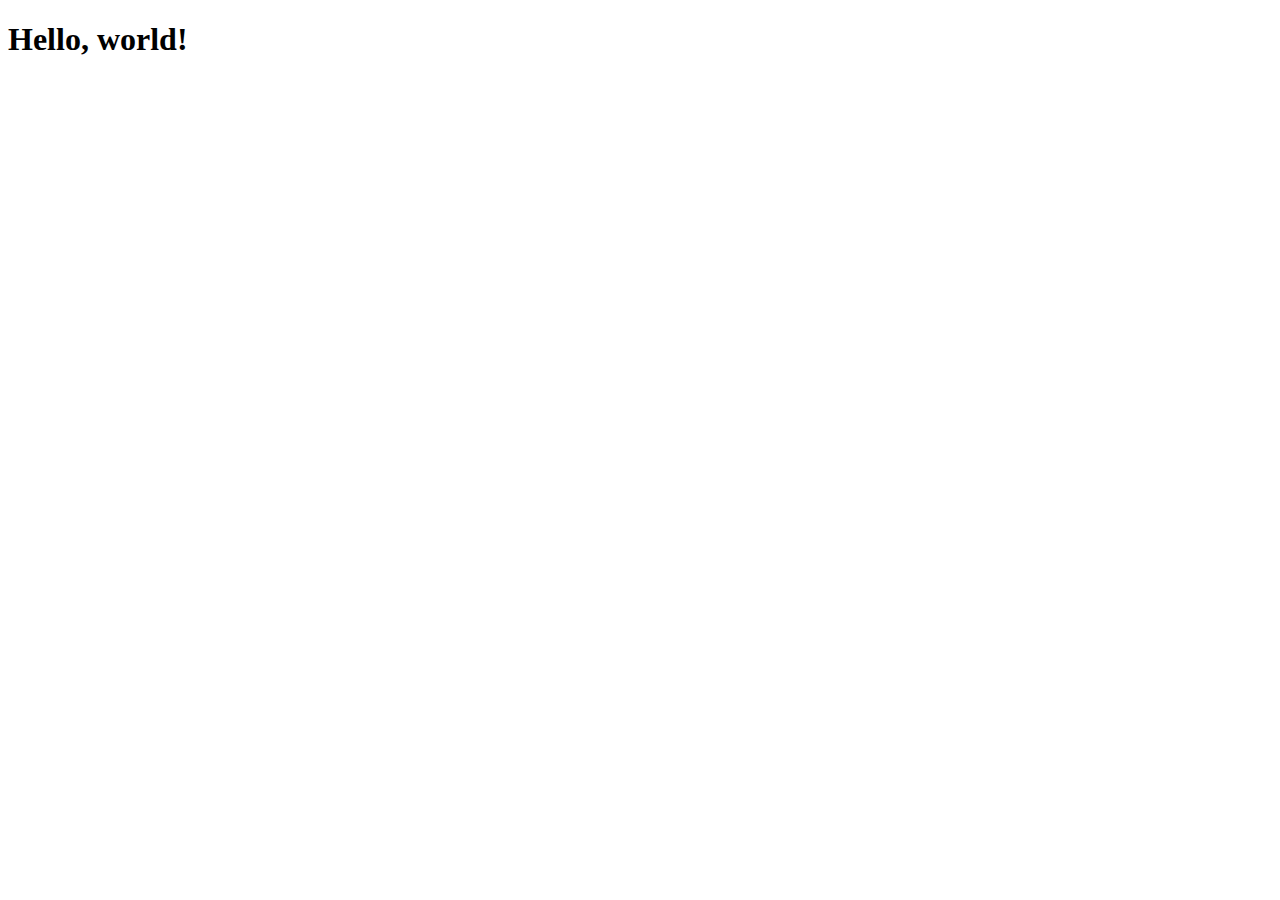
==== index.html @ 67ab2c19 "Update index.html" ====
<!DOCTYPE html>
<html lang="en">
  <head>
    <meta charset="utf-8">
    <meta http-equiv="X-UA-Compatible" content="IE=edge">
    <meta name="viewport" content="width=device-width, initial-scale=1">
    <!-- The above 3 meta tags *must* come first in the head; any other head content must come *after* these tags -->
    <title>Bootstrap 101 Template</title>

    <!-- Bootstrap -->
    <link href="css/bootstrap.min.css" rel="stylesheet">

    <!-- HTML5 shim and Respond.js for IE8 support of HTML5 elements and media queries -->
    <!-- WARNING: Respond.js doesn't work if you view the page via file:// -->
    <!--[if lt IE 9]>
      <script src="https://oss.maxcdn.com/html5shiv/3.7.2/html5shiv.min.js"></script>
      <script src="https://oss.maxcdn.com/respond/1.4.2/respond.min.js"></script>
    <![endif]-->
  </head>
  <body>
    <h1>Hello, world!</h1>

    <!-- jQuery (necessary for Bootstrap's JavaScript plugins) -->
    <script src="https://ajax.googleapis.com/ajax/libs/jquery/1.11.3/jquery.min.js"></script>
    <!-- Include all compiled plugins (below), or include individual files as needed -->
    <script src="js/bootstrap.min.js"></script>
  </body>
</html>
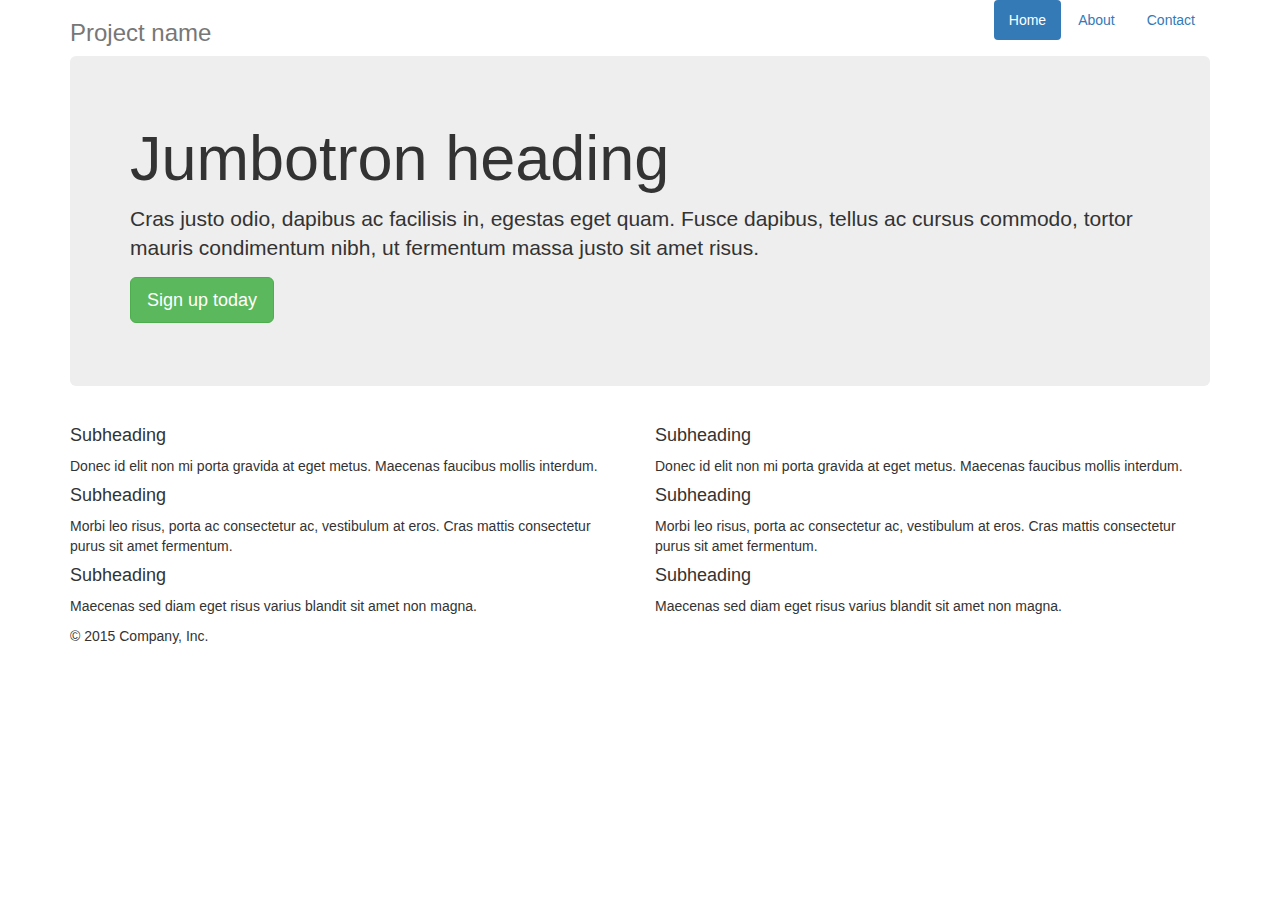
==== commit 6d76a7b4: "Update index.html" ====
--- a/index.html
+++ b/index.html
@@ -5,24 +5,84 @@
     <meta http-equiv="X-UA-Compatible" content="IE=edge">
     <meta name="viewport" content="width=device-width, initial-scale=1">
     <!-- The above 3 meta tags *must* come first in the head; any other head content must come *after* these tags -->
-    <title>Bootstrap 101 Template</title>
+    <meta name="description" content="">
+    <meta name="author" content="">
+    <link rel="icon" href="favicon.ico">
 
-    <!-- Bootstrap -->
-    <link href="css/bootstrap.min.css" rel="stylesheet">
+    <title>Narrow Jumbotron Template for Bootstrap</title>
+
+    <!-- Bootstrap core CSS -->
+    <link href="bootstrap.min.css" rel="stylesheet">
+
+    <!-- IE10 viewport hack for Surface/desktop Windows 8 bug -->
+    <link href="../../assets/css/ie10-viewport-bug-workaround.css" rel="stylesheet">
+
+    <!-- Custom styles for this template -->
+    <link href="bootstrap.css" rel="stylesheet">
+
+    <!-- Just for debugging purposes. Don't actually copy these 2 lines! -->
+    <!--[if lt IE 9]><script src="../../assets/js/ie8-responsive-file-warning.js"></script><![endif]-->
+    <script src="../../assets/js/ie-emulation-modes-warning.js"></script>
 
     <!-- HTML5 shim and Respond.js for IE8 support of HTML5 elements and media queries -->
-    <!-- WARNING: Respond.js doesn't work if you view the page via file:// -->
     <!--[if lt IE 9]>
       <script src="https://oss.maxcdn.com/html5shiv/3.7.2/html5shiv.min.js"></script>
       <script src="https://oss.maxcdn.com/respond/1.4.2/respond.min.js"></script>
     <![endif]-->
   </head>
+
   <body>
-    <h1>Hello, world!</h1>
 
-    <!-- jQuery (necessary for Bootstrap's JavaScript plugins) -->
-    <script src="https://ajax.googleapis.com/ajax/libs/jquery/1.11.3/jquery.min.js"></script>
-    <!-- Include all compiled plugins (below), or include individual files as needed -->
-    <script src="js/bootstrap.min.js"></script>
+    <div class="container">
+      <div class="header clearfix">
+        <nav>
+          <ul class="nav nav-pills pull-right">
+            <li role="presentation" class="active"><a href="#">Home</a></li>
+            <li role="presentation"><a href="#">About</a></li>
+            <li role="presentation"><a href="#">Contact</a></li>
+          </ul>
+        </nav>
+        <h3 class="text-muted">Project name</h3>
+      </div>
+
+      <div class="jumbotron">
+        <h1>Jumbotron heading</h1>
+        <p class="lead">Cras justo odio, dapibus ac facilisis in, egestas eget quam. Fusce dapibus, tellus ac cursus commodo, tortor mauris condimentum nibh, ut fermentum massa justo sit amet risus.</p>
+        <p><a class="btn btn-lg btn-success" href="#" role="button">Sign up today</a></p>
+      </div>
+
+      <div class="row marketing">
+        <div class="col-lg-6">
+          <h4>Subheading</h4>
+          <p>Donec id elit non mi porta gravida at eget metus. Maecenas faucibus mollis interdum.</p>
+
+          <h4>Subheading</h4>
+          <p>Morbi leo risus, porta ac consectetur ac, vestibulum at eros. Cras mattis consectetur purus sit amet fermentum.</p>
+
+          <h4>Subheading</h4>
+          <p>Maecenas sed diam eget risus varius blandit sit amet non magna.</p>
+        </div>
+
+        <div class="col-lg-6">
+          <h4>Subheading</h4>
+          <p>Donec id elit non mi porta gravida at eget metus. Maecenas faucibus mollis interdum.</p>
+
+          <h4>Subheading</h4>
+          <p>Morbi leo risus, porta ac consectetur ac, vestibulum at eros. Cras mattis consectetur purus sit amet fermentum.</p>
+
+          <h4>Subheading</h4>
+          <p>Maecenas sed diam eget risus varius blandit sit amet non magna.</p>
+        </div>
+      </div>
+
+      <footer class="footer">
+        <p>&copy; 2015 Company, Inc.</p>
+      </footer>
+
+    </div> <!-- /container -->
+
+
+    <!-- IE10 viewport hack for Surface/desktop Windows 8 bug -->
+    <script src="../../assets/js/ie10-viewport-bug-workaround.js"></script>
   </body>
 </html>
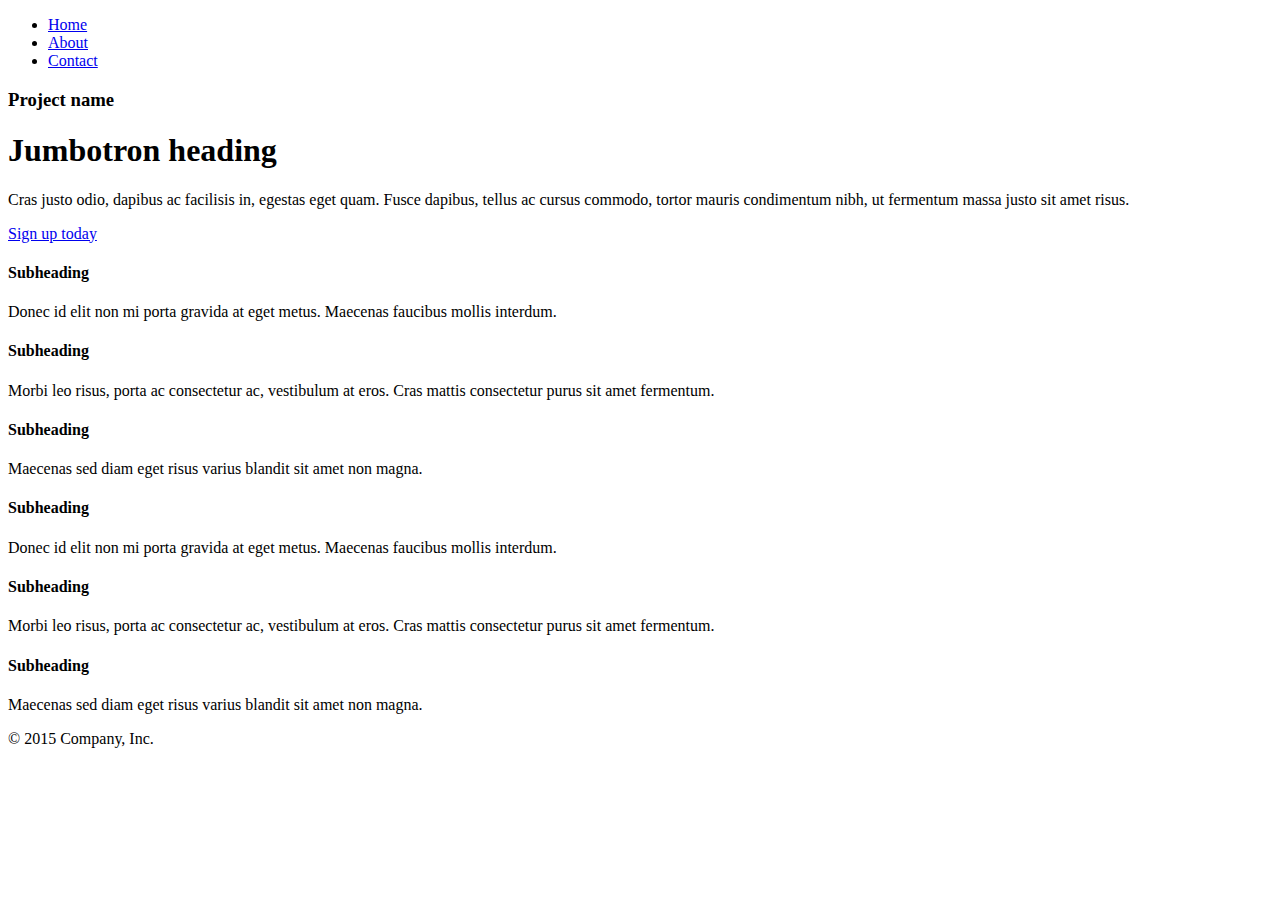
==== commit ad1f5263: "Update index.html" ====
--- a/index.html
+++ b/index.html
@@ -12,13 +12,13 @@
     <title>Narrow Jumbotron Template for Bootstrap</title>
 
     <!-- Bootstrap core CSS -->
-    <link href="bootstrap.min.css" rel="stylesheet">
+<!--    <link href="bootstrap.min.css" rel="stylesheet"> -->
 
     <!-- IE10 viewport hack for Surface/desktop Windows 8 bug -->
-    <link href="../../assets/css/ie10-viewport-bug-workaround.css" rel="stylesheet">
+<!--    <link href="../../assets/css/ie10-viewport-bug-workaround.css" rel="stylesheet">-->
 
     <!-- Custom styles for this template -->
-    <link href="bootstrap.css" rel="stylesheet">
+    <link href="jumbotron-narrow.css" rel="stylesheet">
 
     <!-- Just for debugging purposes. Don't actually copy these 2 lines! -->
     <!--[if lt IE 9]><script src="../../assets/js/ie8-responsive-file-warning.js"></script><![endif]-->
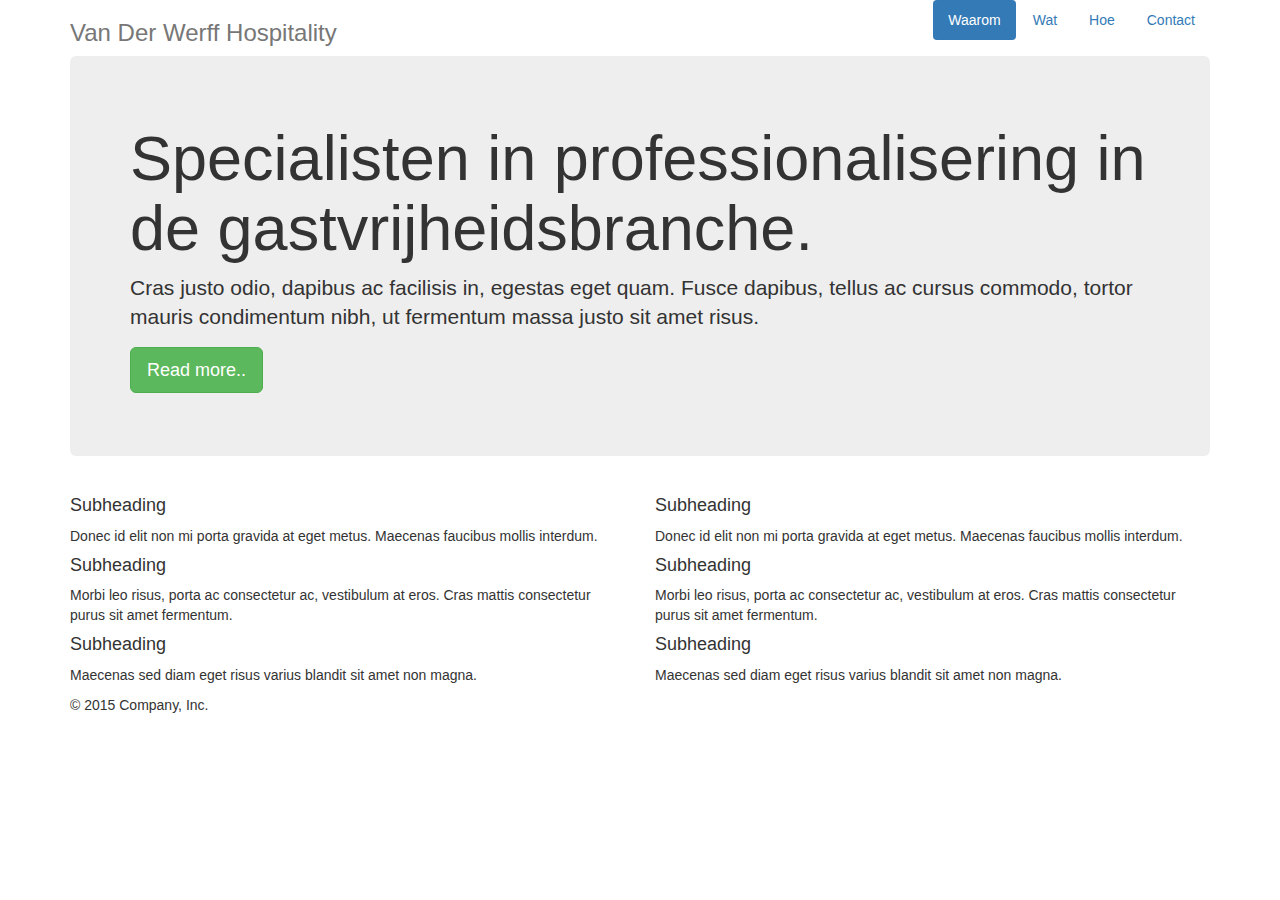
==== commit 34f064e5: "Update index.html" ====
--- a/index.html
+++ b/index.html
@@ -9,13 +9,13 @@
     <meta name="author" content="">
     <link rel="icon" href="favicon.ico">
 
-    <title>Narrow Jumbotron Template for Bootstrap</title>
+    <title>Welcome to Van Der Werff Hospitality</title>
 
     <!-- Bootstrap core CSS -->
-<!--    <link href="bootstrap.min.css" rel="stylesheet"> -->
+    <link href="bootstrap.min.css" rel="stylesheet">
 
     <!-- IE10 viewport hack for Surface/desktop Windows 8 bug -->
-<!--    <link href="../../assets/css/ie10-viewport-bug-workaround.css" rel="stylesheet">-->
+    <link href="../../assets/css/ie10-viewport-bug-workaround.css" rel="stylesheet">
 
     <!-- Custom styles for this template -->
     <link href="jumbotron-narrow.css" rel="stylesheet">
@@ -30,6 +30,19 @@
       <script src="https://oss.maxcdn.com/respond/1.4.2/respond.min.js"></script>
     <![endif]-->
   </head>
+<!--
+WAAROM doe ik dit
+
+
+WAT kan ik voor u betekenen
+
+
+HOE gaan we samen van start
+
+
+CONTACT wanneer maken we kennis met elkaa
+
+-->
 
   <body>
 
@@ -37,18 +50,19 @@
       <div class="header clearfix">
         <nav>
           <ul class="nav nav-pills pull-right">
-            <li role="presentation" class="active"><a href="#">Home</a></li>
-            <li role="presentation"><a href="#">About</a></li>
+            <li role="presentation" class="active"><a href="#">Waarom</a></li>
+            <li role="presentation"><a href="#">Wat</a></li>
+            <li role="presentation"><a href="#">Hoe</a></li>
             <li role="presentation"><a href="#">Contact</a></li>
           </ul>
         </nav>
-        <h3 class="text-muted">Project name</h3>
+        <h3 class="text-muted">Van Der Werff Hospitality</h3>
       </div>
 
       <div class="jumbotron">
-        <h1>Jumbotron heading</h1>
+        <h1>Specialisten in professionalisering in de gastvrijheidsbranche.</h1>
         <p class="lead">Cras justo odio, dapibus ac facilisis in, egestas eget quam. Fusce dapibus, tellus ac cursus commodo, tortor mauris condimentum nibh, ut fermentum massa justo sit amet risus.</p>
-        <p><a class="btn btn-lg btn-success" href="#" role="button">Sign up today</a></p>
+        <p><a class="btn btn-lg btn-success" href="#" role="button">Read more..</a></p>
       </div>
 
       <div class="row marketing">
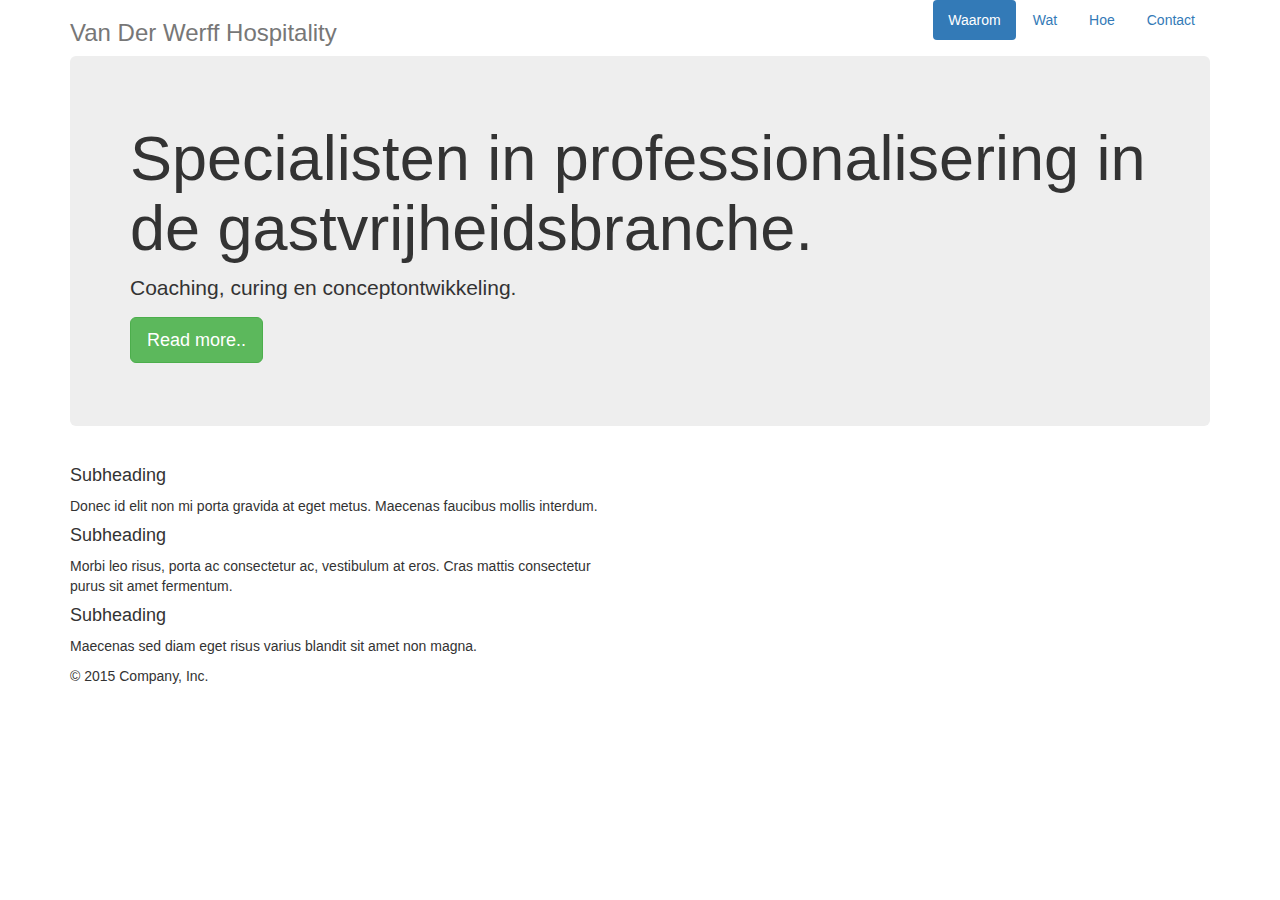
==== commit a9512c61: "Update index.html" ====
--- a/index.html
+++ b/index.html
@@ -61,22 +61,24 @@
 
       <div class="jumbotron">
         <h1>Specialisten in professionalisering in de gastvrijheidsbranche.</h1>
-        <p class="lead">Cras justo odio, dapibus ac facilisis in, egestas eget quam. Fusce dapibus, tellus ac cursus commodo, tortor mauris condimentum nibh, ut fermentum massa justo sit amet risus.</p>
+        <p class="lead">Coaching, curing en conceptontwikkeling.</p>
         <p><a class="btn btn-lg btn-success" href="#" role="button">Read more..</a></p>
       </div>
+      
+      
+      <!--Ik kan u adequaat van dienst zijn op de volgende gebieden:
+Coaching –  ik help u inzicht te krijgen in uw persoonlijke keuzes
+Curing – we maken samen uw bedrijf gezond
+Conceptontwikkeling – ik help u een uniek en onderscheidend bedrijf neer te zetten in de hospitalitybranche
+
+
+WIE ben ik
+ 
+Piet van der Werff (1969) , heeft al ruim 40 jaar een enorme voorliefde voor de gastronomie. Toen hij op zijn 6e zijn eerste slak at aan het Italiaanse Lago Maggiore, ontwaakte zijn passie voor (slow) food.
+Na 12 intensieve jaren in de horecasales bij Lindenhoff, sloeg hij in 2014 een nieuwe weg in en deelt sindsdien met ongetemd enthousiasme zijn kennis en ervaring met (horeca)ondernemers. Hierbij stelt Piet zijn omvangrijke netwerk open voor een ieder die graag voorop wil lopen met zijn of haar (horeca)bedrijf.
+Naast de “eerste hulp voor horecaondernemers” houdt Piet zich bezig met het selecteren en leveren van gastronomische producten uit Italië en Spanje--->
 
       <div class="row marketing">
-        <div class="col-lg-6">
-          <h4>Subheading</h4>
-          <p>Donec id elit non mi porta gravida at eget metus. Maecenas faucibus mollis interdum.</p>
-
-          <h4>Subheading</h4>
-          <p>Morbi leo risus, porta ac consectetur ac, vestibulum at eros. Cras mattis consectetur purus sit amet fermentum.</p>
-
-          <h4>Subheading</h4>
-          <p>Maecenas sed diam eget risus varius blandit sit amet non magna.</p>
-        </div>
-
         <div class="col-lg-6">
           <h4>Subheading</h4>
           <p>Donec id elit non mi porta gravida at eget metus. Maecenas faucibus mollis interdum.</p>
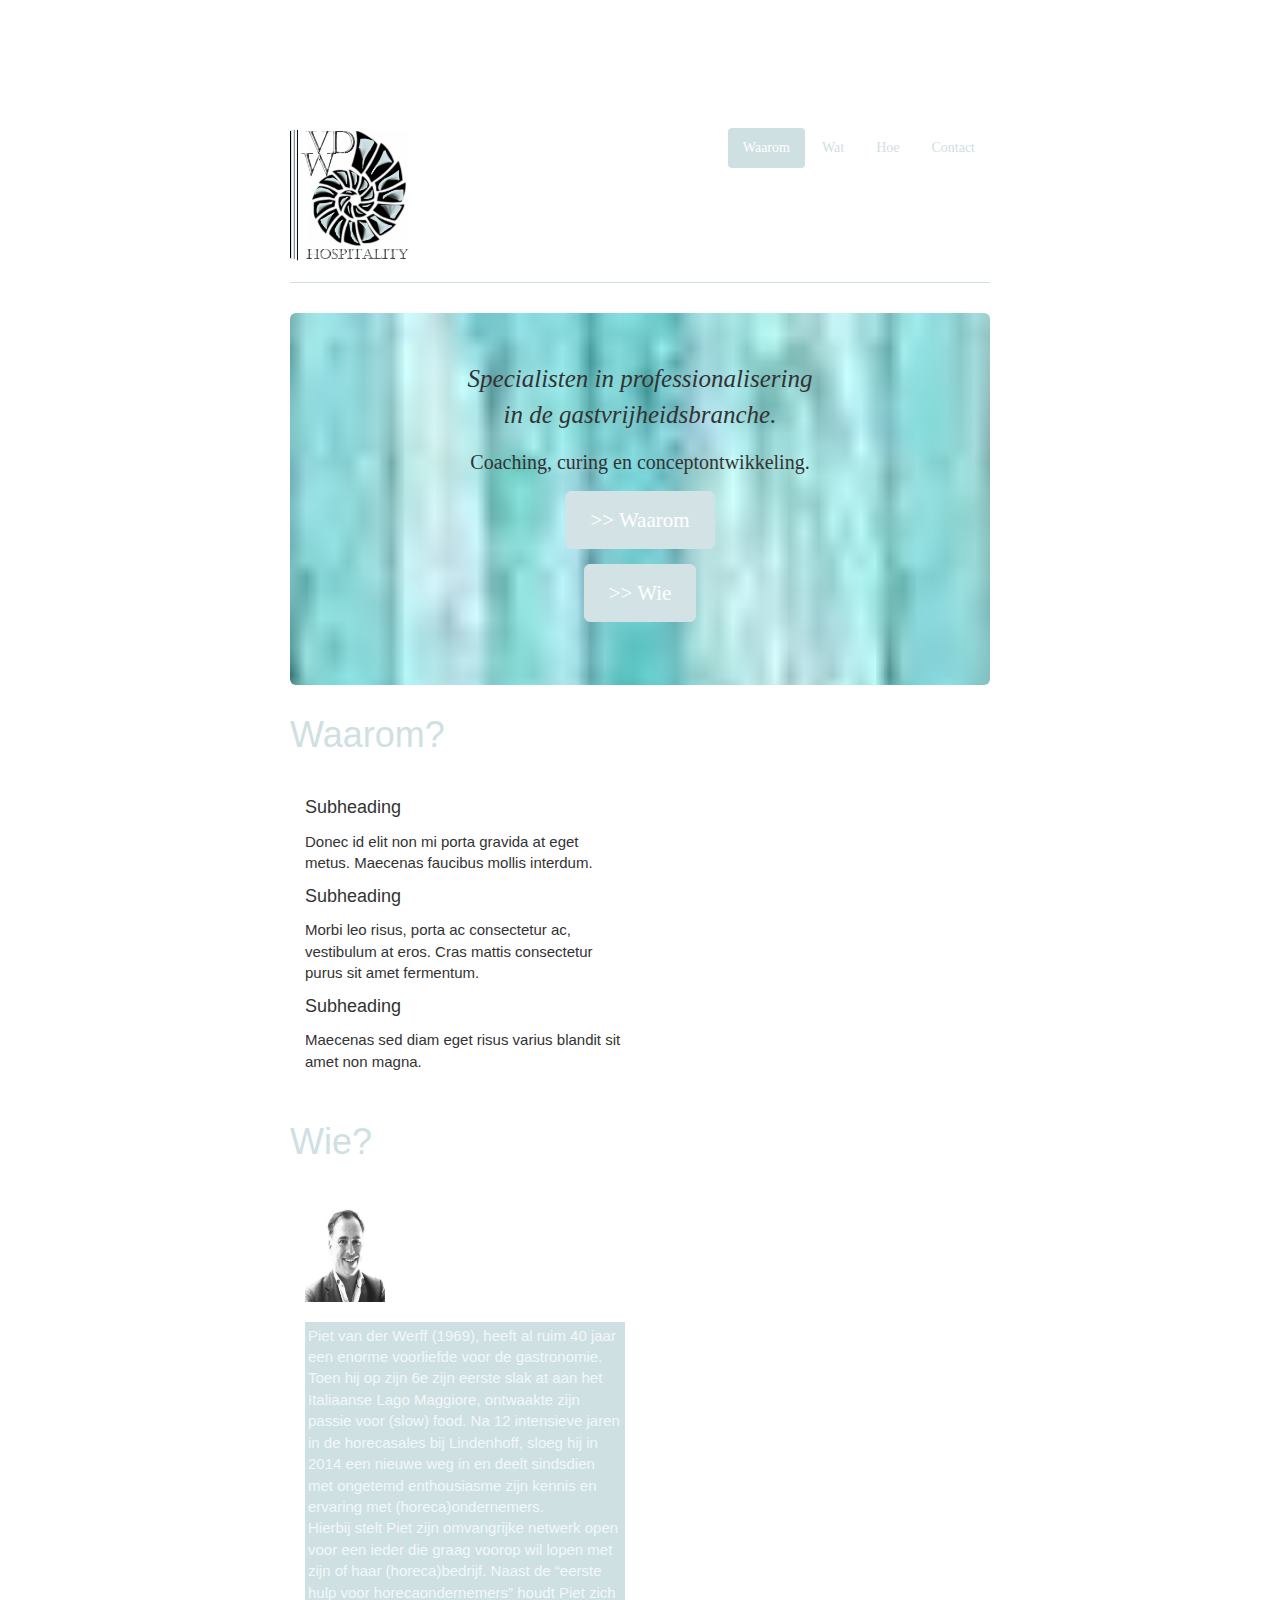
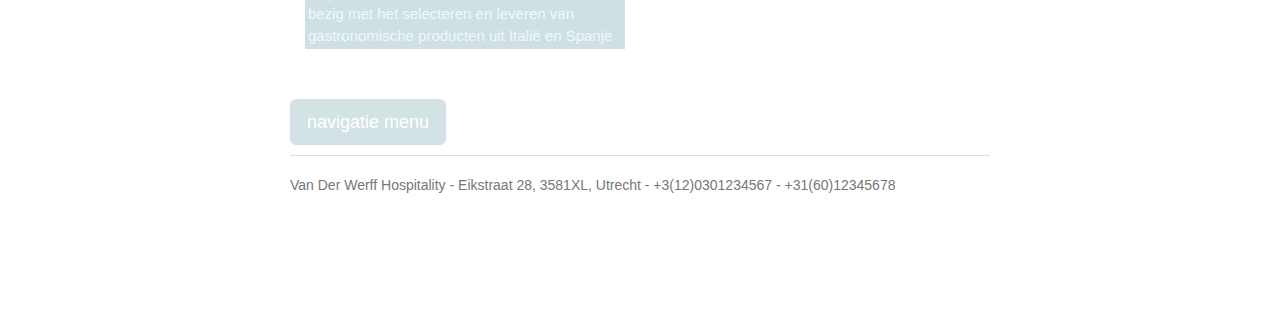
==== commit ab988e65: "Add files via upload" ====
--- a/index.html
+++ b/index.html
@@ -8,7 +8,7 @@
     <meta name="description" content="">
     <meta name="author" content="">
     <link rel="icon" href="favicon.ico">
-
+    
     <title>Welcome to Van Der Werff Hospitality</title>
 
     <!-- Bootstrap core CSS -->
@@ -29,6 +29,7 @@
       <script src="https://oss.maxcdn.com/html5shiv/3.7.2/html5shiv.min.js"></script>
       <script src="https://oss.maxcdn.com/respond/1.4.2/respond.min.js"></script>
     <![endif]-->
+    
   </head>
 <!--
 WAAROM doe ik dit
@@ -51,19 +52,20 @@
         <nav>
           <ul class="nav nav-pills pull-right">
             <li role="presentation" class="active"><a href="#">Waarom</a></li>
-            <li role="presentation"><a href="#">Wat</a></li>
-            <li role="presentation"><a href="#">Hoe</a></li>
-            <li role="presentation"><a href="#">Contact</a></li>
+            <li role="presentation"><a href="wat.html">Wat</a></li>
+            <li role="presentation"><a href="hoe.html">Hoe</a></li>
+            <li role="presentation"><a href="contact.html">Contact</a></li>
           </ul>
         </nav>
-        <h3 class="text-muted">Van Der Werff Hospitality</h3>
+        <img src="finalogo.jpg" alt="Logo" width=17% height=17%>
       </div>
 
       <div class="jumbotron">
-        <h1>Specialisten in professionalisering in de gastvrijheidsbranche.</h1>
-        <p class="lead">Coaching, curing en conceptontwikkeling.</p>
-        <p><a class="btn btn-lg btn-success" href="#" role="button">Read more..</a></p>
-      </div>
+        <p id="titelpagina"><i>Specialisten in professionalisering <br>in de gastvrijheidsbranche.</i></p>
+        
+        <p id="lead">Coaching, curing en conceptontwikkeling.</p>
+        <p><a class="btn btn-lg btn-success" href="#Waarom" role="button">>> Waarom</a></p>
+        <p><a class="btn btn-lg btn-success" href="#Wie" role="button">>> Wie</a></p></div>
       
       
       <!--Ik kan u adequaat van dienst zijn op de volgende gebieden:
@@ -74,25 +76,36 @@
 
 WIE ben ik
  
-Piet van der Werff (1969) , heeft al ruim 40 jaar een enorme voorliefde voor de gastronomie. Toen hij op zijn 6e zijn eerste slak at aan het Italiaanse Lago Maggiore, ontwaakte zijn passie voor (slow) food.
-Na 12 intensieve jaren in de horecasales bij Lindenhoff, sloeg hij in 2014 een nieuwe weg in en deelt sindsdien met ongetemd enthousiasme zijn kennis en ervaring met (horeca)ondernemers. Hierbij stelt Piet zijn omvangrijke netwerk open voor een ieder die graag voorop wil lopen met zijn of haar (horeca)bedrijf.
-Naast de “eerste hulp voor horecaondernemers” houdt Piet zich bezig met het selecteren en leveren van gastronomische producten uit Italië en Spanje--->
+--->  
+    <a name="Waarom"> <h1>Waarom?</h1> </a>
+    <div class="row marketing">
+        <div class="col-lg-6">
+          <p id ="subhead">Subheading</p>
+          <p id ="subtekst">Donec id elit non mi porta gravida at eget metus. Maecenas faucibus mollis interdum.</p>
 
-      <div class="row marketing">
+          <p id = "subhead">Subheading</p>
+          <p id = "subtekst">Morbi leo risus, porta ac consectetur ac, vestibulum at eros. Cras mattis consectetur purus sit amet fermentum.</p>
+
+          <p id = "subhead">Subheading</p>
+          <p id = "subtekst">Maecenas sed diam eget risus varius blandit sit amet non magna.</p>
+</div>
+</div>
+<a name="Wie"> <h1>Wie?</h1> </a>
+    <div class="row marketing">
         <div class="col-lg-6">
-          <h4>Subheading</h4>
-          <p>Donec id elit non mi porta gravida at eget metus. Maecenas faucibus mollis interdum.</p>
-
-          <h4>Subheading</h4>
-          <p>Morbi leo risus, porta ac consectetur ac, vestibulum at eros. Cras mattis consectetur purus sit amet fermentum.</p>
-
-          <h4>Subheading</h4>
-          <p>Maecenas sed diam eget risus varius blandit sit amet non magna.</p>
-        </div>
+            <img src="piet.jpg" alt="Piet" width=80px; height=100px%;>
+            <br>
+            <br>
+            <p id = "infotekst">
+            Piet van der Werff (1969), heeft al ruim 40 jaar een enorme voorliefde voor de gastronomie. Toen hij op zijn 6e zijn eerste slak at aan het Italiaanse Lago Maggiore, ontwaakte zijn passie voor (slow) food.
+Na 12 intensieve jaren in de horecasales bij Lindenhoff, sloeg hij in 2014 een nieuwe weg in en deelt sindsdien met ongetemd enthousiasme zijn kennis en ervaring met (horeca)ondernemers. <br>Hierbij stelt Piet zijn omvangrijke netwerk open voor een ieder die graag voorop wil lopen met zijn of haar (horeca)bedrijf.
+Naast de “eerste hulp voor horecaondernemers” houdt Piet zich bezig met het selecteren en leveren van gastronomische producten uit Italië en Spanje
+        </div>     
+       
       </div>
-
+<p><a class="btn btn-lg btn-success" href="index.html" role="button">navigatie menu</a></p>
       <footer class="footer">
-        <p>&copy; 2015 Company, Inc.</p>
+        <p>Van Der Werff Hospitality -  Eikstraat 28, 3581XL, Utrecht - +3(12)0301234567 - +31(60)12345678</p>
       </footer>
 
     </div> <!-- /container -->
@@ -100,5 +113,6 @@
 
     <!-- IE10 viewport hack for Surface/desktop Windows 8 bug -->
     <script src="../../assets/js/ie10-viewport-bug-workaround.js"></script>
+
   </body>
 </html>
--- a/jumbotron-narrow.css
+++ b/jumbotron-narrow.css
@@ -0,0 +1,127 @@
+/* Space out content a bit */
+body {
+  padding-top: 10%;
+  padding-bottom: 10%;
+}
+@font-face {
+    font-family: calli;
+    src: url(calligraffitti.ttf);
+
+}
+
+@font-face{
+    font-family: rale;
+    src: url(raleway.light.ttf);
+}
+
+
+
+
+#titelpagina{
+    font: rale;
+    font-size: 25px;
+    }
+#lead{
+    font: rale;
+    font-size:20px;
+    }
+ #subhead {
+    font-size:18px;
+    font:rale;
+    }
+ #subtekst {
+    font-size:15px;
+    font:rale;
+    }
+ #infotekst {
+    font-size:15px;
+    font:rale;
+    color:#F1F8FA;
+    background-color:#CFE0E3;
+    padding:3px;
+}
+#listtitel{
+    color:#269abc;
+    }
+    
+/* Everything but the jumbotron gets side spacing for mobile first views */
+.header,
+.marketing,
+.footer {
+  padding-right: 15px;
+  padding-left: 15px;
+}
+
+/* Custom page header */
+.header {
+  padding-bottom: 20px;
+  border-bottom: 1px solid #CFE0E3;
+  font-family: rale;
+}
+/* Make the masthead heading the same height as the navigation */
+.header h2 {
+  margin-top: 0;
+  margin-bottom: 0;
+  line-height: 40px;
+  font-family: rale;
+}
+
+/* Custom page footer */
+.footer {
+  padding-top: 19px;
+  color: #777;
+  border-top: 1px solid #CFE0E3;
+}
+
+/* Customize container */
+@media (min-width: 768px) {
+  .container {
+    max-width: 730px;
+  }
+}
+.container-narrow > hr {
+  margin: 30px 0;
+}
+
+/* Main marketing message and sign up button */
+.jumbotron {
+  text-align: center;
+  border-bottom: 1px solid #CFE0E3;
+  font-family: rale;
+  background-image: url('bluewood.jpg');
+  background-repeat: no-repeat;
+  background-attachment:fixed;
+  background-size: cover;
+  
+}
+.jumbotron .btn {
+  padding: 14px 24px;
+  font-size: 21px;
+}
+
+/* Supporting marketing content */
+.marketing {
+  margin: 40px 0;
+}
+.marketing p + h4 {
+  margin-top: 28px;
+}
+
+/* Responsive: Portrait tablets and up */
+@media screen and (min-width: 768px) {
+  /* Remove the padding we set earlier */
+  .header,
+  .marketing,
+  .footer {
+    padding-right: 0;
+    padding-left: 0;
+  }
+  /* Space out the masthead */
+  .header {
+    margin-bottom: 30px;
+  }
+  /* Remove the bottom border on the jumbotron for visual effect */
+  .jumbotron {
+    border-bottom: 0;
+  }
+}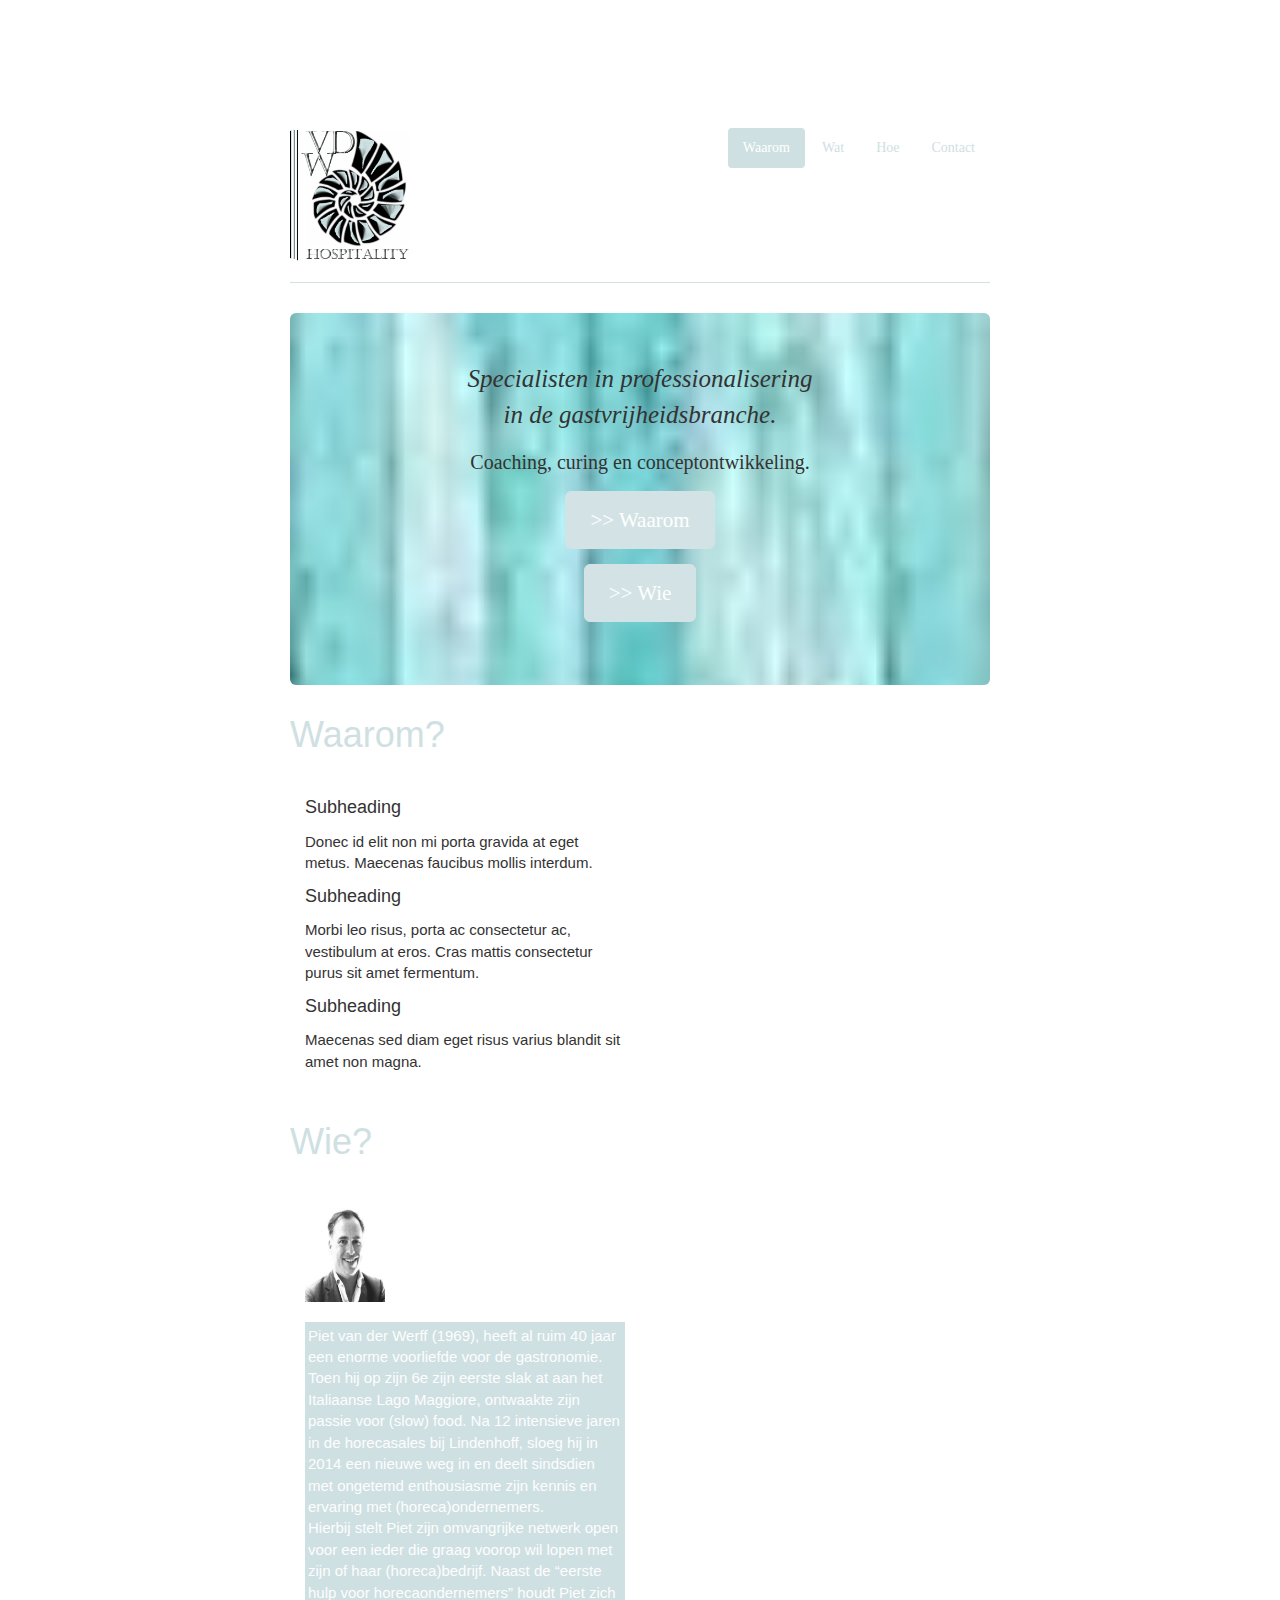
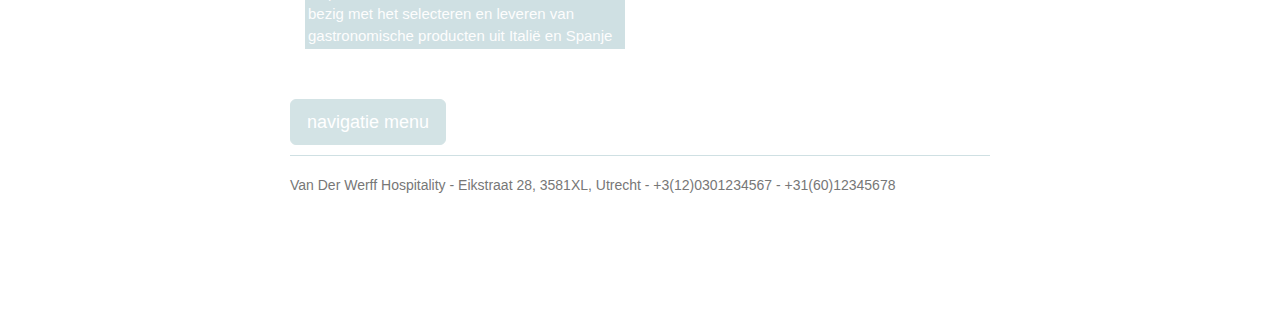
==== commit d8ecce28: "Add files via upload" ====
--- a/index.html
+++ b/index.html
@@ -7,9 +7,9 @@
     <!-- The above 3 meta tags *must* come first in the head; any other head content must come *after* these tags -->
     <meta name="description" content="">
     <meta name="author" content="">
-    <link rel="icon" href="favicon.ico">
     
     <title>Welcome to Van Der Werff Hospitality</title>
+    <link rel="icon" href="iconico.jpg">
 
     <!-- Bootstrap core CSS -->
     <link href="bootstrap.min.css" rel="stylesheet">
--- a/jumbotron-narrow.css
+++ b/jumbotron-narrow.css
@@ -36,13 +36,14 @@
  #infotekst {
     font-size:15px;
     font:rale;
-    color:#F1F8FA;
+    color:#fdfdfd;
     background-color:#CFE0E3;
     padding:3px;
 }
 #listtitel{
     color:#269abc;
     }
+    
     
 /* Everything but the jumbotron gets side spacing for mobile first views */
 .header,
